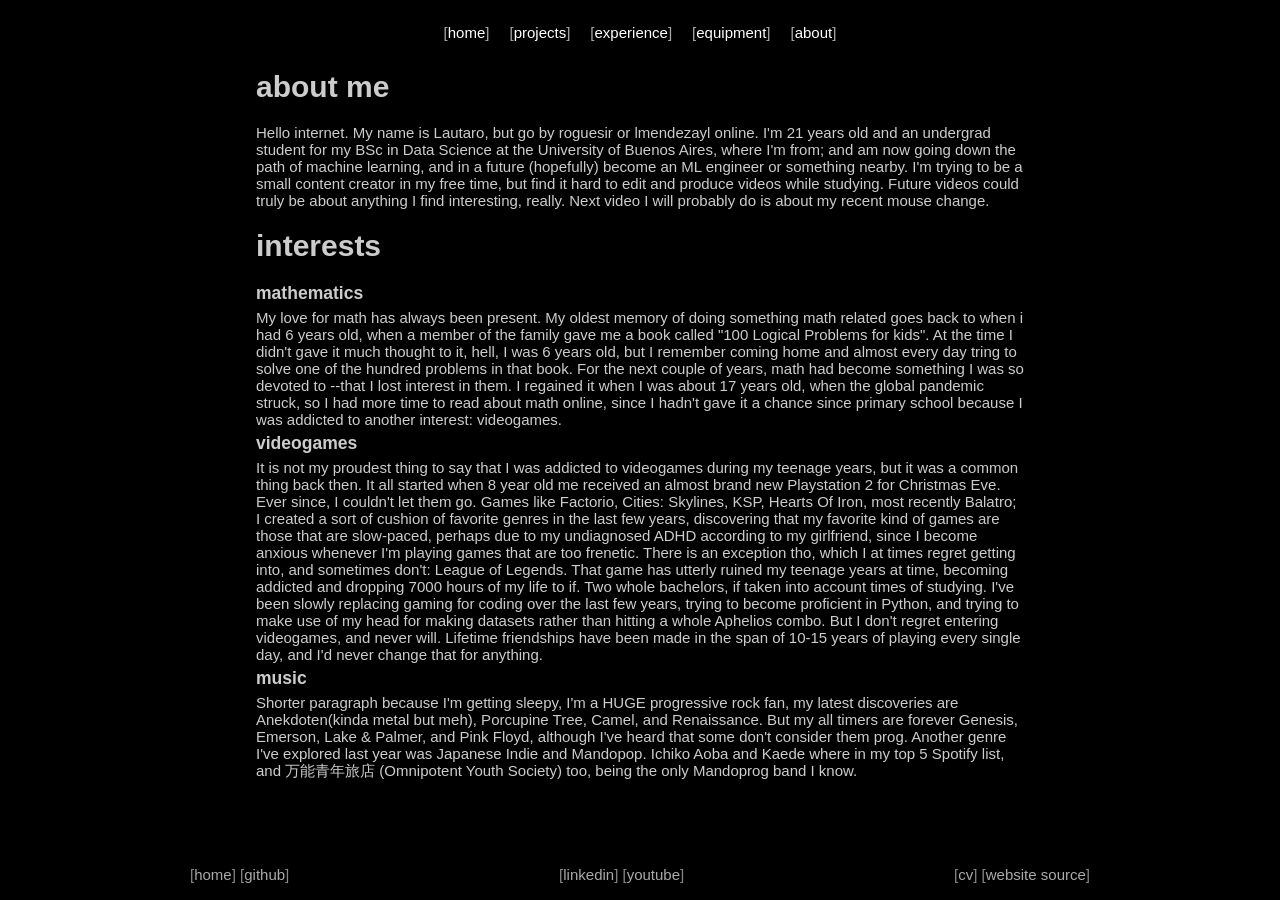
==== about.html @ 7fe7c4bc "agregue about y equipment" ====
<?xml version="1.0" encoding="utf-8"?>
<!DOCTYPE html PUBLIC "-//W3C//DTD XHTML 1.0 Strict//EN" "http://www.w3.org/TR/xhtml1/DTD/xhtml1-strict.dtd">
<html xmlns="http://www.w3.org/1999/xhtml" lang="en" xml:lang="en">

<head>
    <!-- 06.07.24 15:10 -->
    <meta http-equiv="Content-Type" content="text/html;charset=utf-8" />
    <meta name="viewport" content="width=device-width, initial-scale=1" />
    <title>welcome | home</title>
    <meta name="author" content="Lautaro" />
    <link rel='stylesheet' type='text/css' href='assets/css/common.css'>
    <link rel='stylesheet' type='text/css' href='assets/css/main.css'>
    <link rel='icon' type='image/png' href='./images/art/personal_logo.png'>
    <meta name='viewport' content='width=device-width, initial-scale=.5'>
    <meta charset='utf-8' />
    <base target='_blank' />
    <script src='assets/js/vim.js'></script>
</head>

<body>
    <div id="preamble" class="status">
        <ul class='header banner'>
            <li><a target='_parent' href='.'>home</a></li>
            <li><a target='_parent' href='./projects.html'>projects</a></li>
            <li><a target='_parent' href='./experience.html'>experience</a></li>
            <li><a target='_parent' href='./equipment.html'>equipment</a></li>
            <li><a target='_parent' href='./about.html'>about</a></li>
        </ul>
    </div>

    <div class="contentBlock" id="content">
        <div>
            <h1>about me</h1>
            <div>
                Hello internet. My name is Lautaro, but go by roguesir or lmendezayl online. I'm 21 years old and an undergrad student for my BSc in Data Science at the University of Buenos Aires, where I'm from; and am now going down the path of machine learning, 
                and in a future (hopefully) become an ML engineer or something nearby. I'm trying to be a small content creator in my free time, but find it hard to edit and produce videos while studying. 
                Future videos could truly be about anything I find interesting, really. Next video I will probably do is about my recent mouse change. 
            </div>
            <h1>interests</h1>
            <h3>mathematics</h3>
            <div>
                My love for math has always been present. My oldest memory of doing something math related goes back to when i had 6 years old, when a member of the family gave me a book called 
                "100 Logical Problems for kids". At the time I didn't gave it much thought to it, hell, I was 6 years old, but I remember coming home and almost every day tring to solve one of the hundred 
                problems in that book. For the next couple of years, math had become something I was so devoted to --that I lost interest in them. I regained it when I was about 17 years old, when the global
                pandemic struck, so I had more time to read about math online, since I hadn't gave it a chance since primary school because I was addicted to another interest: videogames.
            </div>
            <h3>videogames</h3>
            <div>
                It is not my proudest thing to say that I was addicted to videogames during my teenage years, but it was a common thing back then. It all started when 8 year old me received an almost brand new
                Playstation 2 for Christmas Eve. Ever since, I couldn't let them go. Games like Factorio, Cities: Skylines, KSP, Hearts Of Iron, most recently Balatro; I created a sort of cushion of favorite genres in the last few years, discovering that my favorite kind of games
                are those that are slow-paced, perhaps due to my undiagnosed ADHD according to my girlfriend, since I become anxious whenever I'm playing games that are too frenetic. There is an exception tho, which I at times regret 
                getting into, and sometimes don't: League of Legends. That game has utterly ruined my teenage years at time, becoming addicted and dropping 7000 hours of my life to if. Two whole bachelors, if taken into account times of studying. 
                I've been slowly replacing gaming for coding over the last few years, trying to become proficient in Python, and trying to make use of my head for making datasets rather than hitting a whole Aphelios combo. But I don't regret 
                entering videogames, and never will. Lifetime friendships have been made in the span of 10-15 years of playing every single day, and I'd never change that for anything. 
            </div>
            <h3>music</h3>
            Shorter paragraph because I'm getting sleepy, I'm a HUGE progressive rock fan, my latest discoveries are Anekdoten(kinda metal but meh), Porcupine Tree, Camel, and Renaissance. But my all timers are forever Genesis,
            Emerson, Lake & Palmer, and Pink Floyd, although I've heard that some don't consider them prog. Another genre I've explored last year was Japanese Indie and Mandopop. Ichiko Aoba and Kaede where in my top 5 Spotify 
            list, and 万能青年旅店 (Omnipotent Youth Society) too, being the only Mandoprog band I know.  
        </div>

        <div id="postamble" class="status">
            <div>
                <ul class='footer banner' style='margin-top:0px; margin-bottom:0px;'>
                    <span class='footer-container'>
                        <span>
                            <li><a href='https://lmendezayl.github.io'>home</a></li>
                            <li><a target='_parent' href='https://github.com/lmendezayl/'>github</a></li>
                        </span>
                        <span>
                            <li><a href='https://www.linkedin.com/in/lmendezayala/'>linkedin</a></li>
                            <li><a target='_parent' href='https://www.youtube.com/@laumendezay'>youtube</a></li>
                        </span>
                        <span>
                            <li><a target='_parent' href='./cv.pdf'>cv</a></li>
                            <li><a target='_parent' href='https://github.com/lmendezayl/lmendezayl.github.io'>website
                                    source</a>
                            </li>
                        </span>
                    </span>
                </ul>
            </div>
        </div>
</body>

</html>
---- assets/css/common.css ----
@font-face {
    font-family: "Hack";
    src: url('../fonts/Hack-Regular.ttf'),
        url('../fonts/Hack-Bold.ttf'),
        url('../fonts/Hack-Italic.ttf'),
        url('../fonts/Hack-BoldItalic.ttf')
}

body {
    font-family: "Hack", Arial;
    background-color: #000000;
    color: #cccccc;
    margin-top: 0px;
    max-width: 1600px;
    margin-left: auto;
    margin-right: auto;
    font-size: 15px;
}

h2 {
    font-size: 27px;
    margin: 0;
}

.banner li {
    overflow: hidden;
    display: inline-block;
    height: 30px;
}

.banner li a {
    color: #ffffff;
    z-index: 5;
    display: inline-block;
    text-align: center;
    padding: 4px 10px;
    text-decoration: none;
}

.banner li a::before {
    content: "[";
    color: #aaaaaa;
}

.banner li a::after {
    content: "]";
    color: #aaaaaa;
}

.banner li a:hover {
    transition: .15s;
    text-decoration-line: underline;
    text-decoration-style:dotted;
    color: #9999ff;
}

.blocks {
    max-width: 1400px;
    margin-right: auto;
    margin-left: auto;
    padding-right: 60px;
    padding-left: 60px;
    display: flex;
    flex-direction: row;
    flex-wrap: wrap;
    align-items: center;
    align-content: center;
    justify-content: center;
}

.divider {
    font-size: 28px;
    text-align: center;
    margin-top: 30px;
}

.footer {
    width: 80%;
    margin-right: 10%;
    margin-left: 10%;
    position: fixed;
    bottom: 0;
    left: 0;
    background-color: black;
    text-align: center;
    padding: 5px 0px;
    z-index: 5;
    font-size: 15px;
}

.footer li a {
    color: #aaaaaa;
    padding: 4px 0px;
}

.footer li a::after,
.footer li a::before {
    color: #888888;
}

.footer-container {
    display: flex;
    max-width: 900px;
    margin-left: auto;
    margin-right: auto;
    justify-content: space-between;
}

.header {
    margin-top: 20px;
    margin-bottom: 20px;
    max-width: 1600px;
    width: 80%;
    margin-right: 10%;
    margin-left: 10%;
    display: flex;
    flex-wrap: wrap;
    justify-content: center;
    font-size: 15px;
    z-index: 5;
    list-style: none;
    padding: 0;
    overflow: hidden;
    position: sticky;
    top: 0;
    min-height: 30px;
    text-align: center;
}

.copiable {
    cursor: pointer;
    padding: 5px;
    border-radius: 4px;
    transition: all 0.3s;
}

.copiable:hover {
    background: #5555cc;
}

.copiado {
    background: #09095a !important;
}
---- assets/css/main.css ----
h2 {
    font-size: 18px;
    margin: 0;
    
}

.blocks {
	max-width: 1400px;
	margin-right: auto;
	margin-left: auto;
	padding-right:60px;
	padding-left:60px;
	display: flex;
	flex-direction: row;
	flex-wrap: wrap;
	align-items: center;
	align-content: center;
	justify-content: center;
}

.blocks img {
	display:inline-block;
	position: relative;
	max-width: 370px;
	overflow: hidden;
	max-height: 320px;
	margin: 15px;
    border-radius: 5px;
	z-index: 1;
    border-radius: 5px;
}

.blog {
    width: 70%;
    margin-right: auto;
    margin-left: auto;
    max-width: 1000px;
}

.comment {
    font-size: 18px;
    max-width: 1000px; 
    color: #707070;
    margin: 0; 
    margin-right: auto; 
    margin-left:auto;
    text-align: center;
}

.contentBlock {
    text-align: left;
    max-width: 60%;
    margin-right: auto;
    margin-left: auto;
}

.contentBlock h2 {
    margin-bottom: 10px;
    margin-top: 10px;
}

.contentBlock h3 {
    margin: 5px 0px;
}

.contentBlock p {
    width: auto;
    margin: 5px 0px;
}

.contentBlock .divider {
    margin-top: 60px;
}

.footer li a {
    color: #aaaaaa;
}

.footer li a::after, .footer li a::before {
    color: #888888;
}

.hint {
    max-width: 50%;
    margin-left: auto;
    margin-right: auto;
    margin-bottom: 30px;
    color: #9999ff;
    text-align: center;
    font-size: 14px;
    font-style: italic;
}

.intro {
    max-width: 900px;
    width: 70%;
    margin-right: auto; 
    margin-left: auto; 
    text-align: justify; 
    font-size: 15px;
}

.logo {
    display: block;
    max-height: 280px;
    max-width: 100px;
    overflow: hidden;
    border-radius: 10px;
    margin-right: 3%;
    width: auto;
    height: 100%;
}

.main {
    max-width: 1400px;
    margin-right: auto;
    margin-left: auto;
    margin-bottom: 80px;
    margin-top: 30px;
    display: flex;
    flex-direction: column;
    text-align: center;
}

.outline-2 {
    margin: 30px 0px;
}

.publinks {
    color: #bbbbbb;
    font-size: 18px;
    margin-top: 5px;
}

.publinks a {
    color: inherit;
}

.profile {
    max-width: 50%;
}

.subtitle {
    font-size: 18px;
    color: #9999ff;
    width: 70%;
    margin-right: auto; 
    margin-left: auto; 
    text-align: justify; 
}

.title {
    font-size: 18px;
    max-width: 900px;
    width: 70%;
    margin-right: auto; 
    margin-left: auto; 
    text-align: justify; 

}
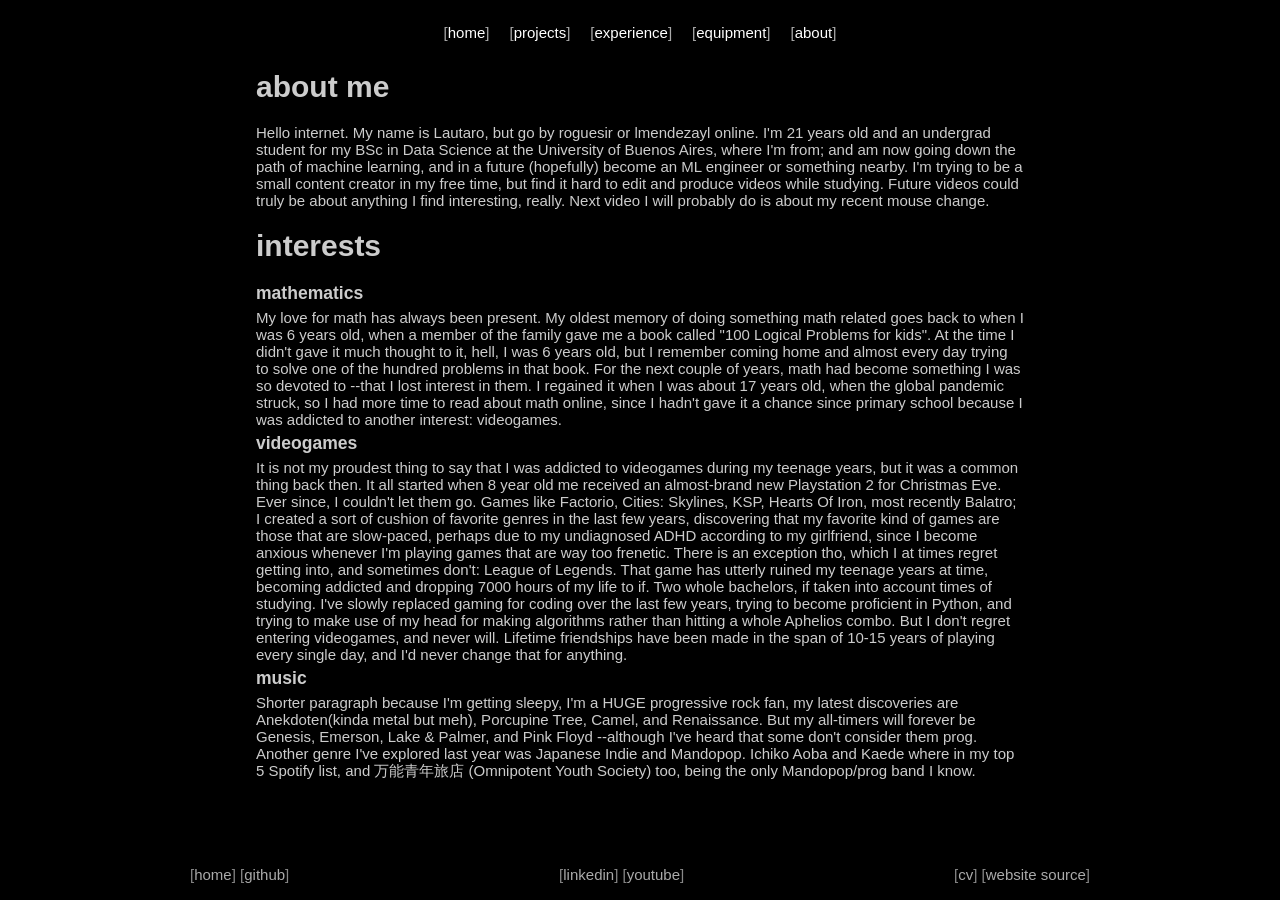
==== commit baf19084: "typos" ====
--- a/about.html
+++ b/about.html
@@ -39,24 +39,26 @@
             <h1>interests</h1>
             <h3>mathematics</h3>
             <div>
-                My love for math has always been present. My oldest memory of doing something math related goes back to when i had 6 years old, when a member of the family gave me a book called 
-                "100 Logical Problems for kids". At the time I didn't gave it much thought to it, hell, I was 6 years old, but I remember coming home and almost every day tring to solve one of the hundred 
+                My love for math has always been present. My oldest memory of doing something math related goes back to when I was 6 years old, when a member of the family gave me a book called 
+                "100 Logical Problems for kids". At the time I didn't gave it much thought to it, hell, I was 6 years old, but I remember coming home and almost every day trying to solve one of the hundred 
                 problems in that book. For the next couple of years, math had become something I was so devoted to --that I lost interest in them. I regained it when I was about 17 years old, when the global
                 pandemic struck, so I had more time to read about math online, since I hadn't gave it a chance since primary school because I was addicted to another interest: videogames.
             </div>
             <h3>videogames</h3>
             <div>
-                It is not my proudest thing to say that I was addicted to videogames during my teenage years, but it was a common thing back then. It all started when 8 year old me received an almost brand new
+                It is not my proudest thing to say that I was addicted to videogames during my teenage years, but it was a common thing back then. It all started when 8 year old me received an almost-brand new
                 Playstation 2 for Christmas Eve. Ever since, I couldn't let them go. Games like Factorio, Cities: Skylines, KSP, Hearts Of Iron, most recently Balatro; I created a sort of cushion of favorite genres in the last few years, discovering that my favorite kind of games
-                are those that are slow-paced, perhaps due to my undiagnosed ADHD according to my girlfriend, since I become anxious whenever I'm playing games that are too frenetic. There is an exception tho, which I at times regret 
+                are those that are slow-paced, perhaps due to my undiagnosed ADHD according to my girlfriend, since I become anxious whenever I'm playing games that are way too frenetic. There is an exception tho, which I at times regret 
                 getting into, and sometimes don't: League of Legends. That game has utterly ruined my teenage years at time, becoming addicted and dropping 7000 hours of my life to if. Two whole bachelors, if taken into account times of studying. 
-                I've been slowly replacing gaming for coding over the last few years, trying to become proficient in Python, and trying to make use of my head for making datasets rather than hitting a whole Aphelios combo. But I don't regret 
+                I've slowly replaced gaming for coding over the last few years, trying to become proficient in Python, and trying to make use of my head for making algorithms rather than hitting a whole Aphelios combo. But I don't regret 
                 entering videogames, and never will. Lifetime friendships have been made in the span of 10-15 years of playing every single day, and I'd never change that for anything. 
             </div>
             <h3>music</h3>
-            Shorter paragraph because I'm getting sleepy, I'm a HUGE progressive rock fan, my latest discoveries are Anekdoten(kinda metal but meh), Porcupine Tree, Camel, and Renaissance. But my all timers are forever Genesis,
-            Emerson, Lake & Palmer, and Pink Floyd, although I've heard that some don't consider them prog. Another genre I've explored last year was Japanese Indie and Mandopop. Ichiko Aoba and Kaede where in my top 5 Spotify 
-            list, and 万能青年旅店 (Omnipotent Youth Society) too, being the only Mandoprog band I know.  
+            <div>
+                Shorter paragraph because I'm getting sleepy, I'm a HUGE progressive rock fan, my latest discoveries are Anekdoten(kinda metal but meh), Porcupine Tree, Camel, and Renaissance. But my all-timers will forever be Genesis,
+                Emerson, Lake & Palmer, and Pink Floyd --although I've heard that some don't consider them prog. Another genre I've explored last year was Japanese Indie  and Mandopop. Ichiko Aoba and Kaede where in my top 5 Spotify 
+                list, and 万能青年旅店 (Omnipotent Youth Society) too, being the only Mandopop/prog band I know.  
+            </div>
         </div>
 
         <div id="postamble" class="status">
@@ -83,4 +85,4 @@
         </div>
 </body>
 
-</html>+</html>
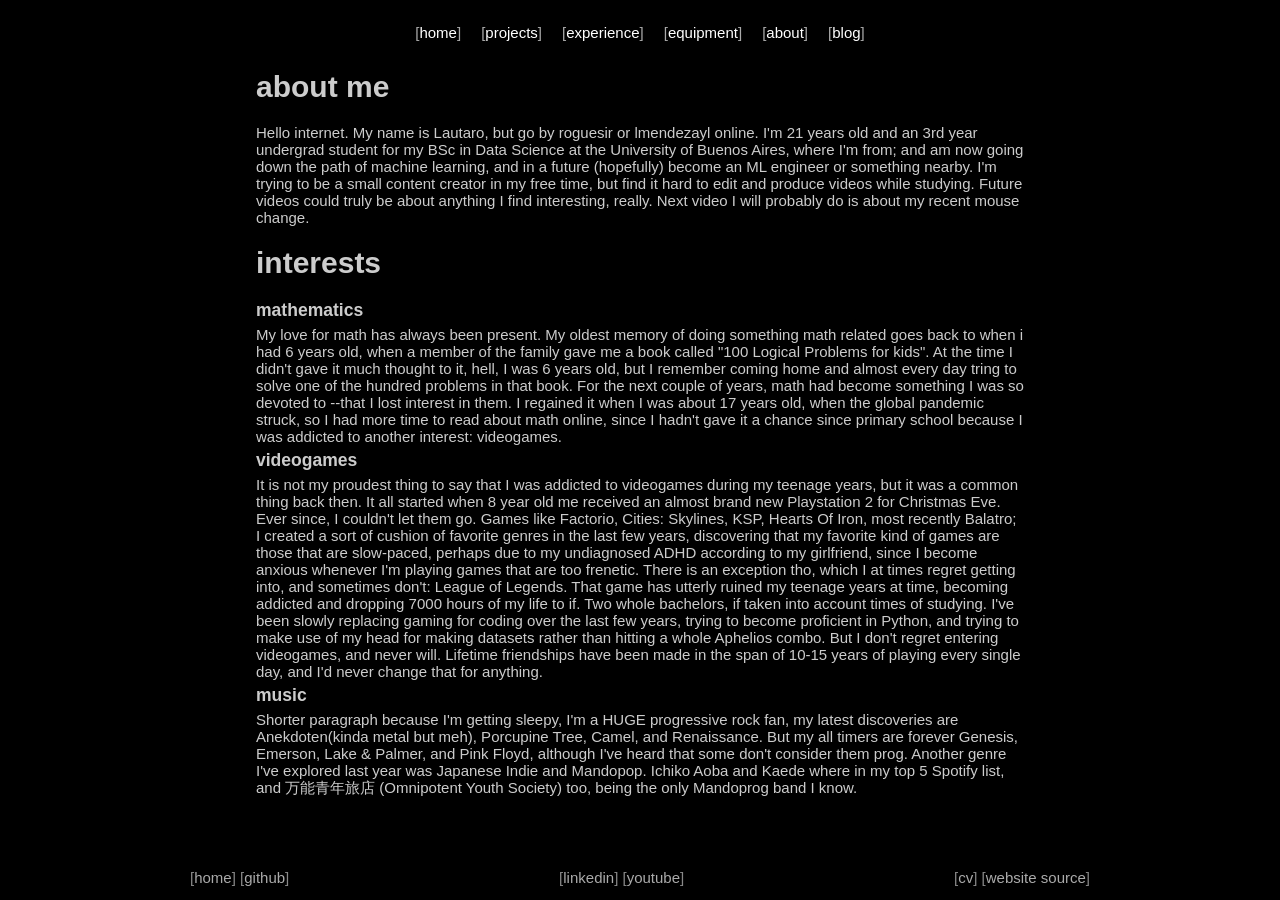
==== commit f9395cb7: "added blog" ====
--- a/about.html
+++ b/about.html
@@ -25,40 +25,39 @@
             <li><a target='_parent' href='./experience.html'>experience</a></li>
             <li><a target='_parent' href='./equipment.html'>equipment</a></li>
             <li><a target='_parent' href='./about.html'>about</a></li>
-        </ul>
+            <li><a target='_parent' href='./blog.html'>blog</a></li>
+            </ul>
     </div>
 
     <div class="contentBlock" id="content">
         <div>
             <h1>about me</h1>
             <div>
-                Hello internet. My name is Lautaro, but go by roguesir or lmendezayl online. I'm 21 years old and an undergrad student for my BSc in Data Science at the University of Buenos Aires, where I'm from; and am now going down the path of machine learning, 
+                Hello internet. My name is Lautaro, but go by roguesir or lmendezayl online. I'm 21 years old and an 3rd year undergrad student for my BSc in Data Science at the University of Buenos Aires, where I'm from; and am now going down the path of machine learning, 
                 and in a future (hopefully) become an ML engineer or something nearby. I'm trying to be a small content creator in my free time, but find it hard to edit and produce videos while studying. 
                 Future videos could truly be about anything I find interesting, really. Next video I will probably do is about my recent mouse change. 
             </div>
             <h1>interests</h1>
             <h3>mathematics</h3>
             <div>
-                My love for math has always been present. My oldest memory of doing something math related goes back to when I was 6 years old, when a member of the family gave me a book called 
-                "100 Logical Problems for kids". At the time I didn't gave it much thought to it, hell, I was 6 years old, but I remember coming home and almost every day trying to solve one of the hundred 
+                My love for math has always been present. My oldest memory of doing something math related goes back to when i had 6 years old, when a member of the family gave me a book called 
+                "100 Logical Problems for kids". At the time I didn't gave it much thought to it, hell, I was 6 years old, but I remember coming home and almost every day tring to solve one of the hundred 
                 problems in that book. For the next couple of years, math had become something I was so devoted to --that I lost interest in them. I regained it when I was about 17 years old, when the global
                 pandemic struck, so I had more time to read about math online, since I hadn't gave it a chance since primary school because I was addicted to another interest: videogames.
             </div>
             <h3>videogames</h3>
             <div>
-                It is not my proudest thing to say that I was addicted to videogames during my teenage years, but it was a common thing back then. It all started when 8 year old me received an almost-brand new
+                It is not my proudest thing to say that I was addicted to videogames during my teenage years, but it was a common thing back then. It all started when 8 year old me received an almost brand new
                 Playstation 2 for Christmas Eve. Ever since, I couldn't let them go. Games like Factorio, Cities: Skylines, KSP, Hearts Of Iron, most recently Balatro; I created a sort of cushion of favorite genres in the last few years, discovering that my favorite kind of games
-                are those that are slow-paced, perhaps due to my undiagnosed ADHD according to my girlfriend, since I become anxious whenever I'm playing games that are way too frenetic. There is an exception tho, which I at times regret 
+                are those that are slow-paced, perhaps due to my undiagnosed ADHD according to my girlfriend, since I become anxious whenever I'm playing games that are too frenetic. There is an exception tho, which I at times regret 
                 getting into, and sometimes don't: League of Legends. That game has utterly ruined my teenage years at time, becoming addicted and dropping 7000 hours of my life to if. Two whole bachelors, if taken into account times of studying. 
-                I've slowly replaced gaming for coding over the last few years, trying to become proficient in Python, and trying to make use of my head for making algorithms rather than hitting a whole Aphelios combo. But I don't regret 
+                I've been slowly replacing gaming for coding over the last few years, trying to become proficient in Python, and trying to make use of my head for making datasets rather than hitting a whole Aphelios combo. But I don't regret 
                 entering videogames, and never will. Lifetime friendships have been made in the span of 10-15 years of playing every single day, and I'd never change that for anything. 
             </div>
             <h3>music</h3>
-            <div>
-                Shorter paragraph because I'm getting sleepy, I'm a HUGE progressive rock fan, my latest discoveries are Anekdoten(kinda metal but meh), Porcupine Tree, Camel, and Renaissance. But my all-timers will forever be Genesis,
-                Emerson, Lake & Palmer, and Pink Floyd --although I've heard that some don't consider them prog. Another genre I've explored last year was Japanese Indie  and Mandopop. Ichiko Aoba and Kaede where in my top 5 Spotify 
-                list, and 万能青年旅店 (Omnipotent Youth Society) too, being the only Mandopop/prog band I know.  
-            </div>
+            Shorter paragraph because I'm getting sleepy, I'm a HUGE progressive rock fan, my latest discoveries are Anekdoten(kinda metal but meh), Porcupine Tree, Camel, and Renaissance. But my all timers are forever Genesis,
+            Emerson, Lake & Palmer, and Pink Floyd, although I've heard that some don't consider them prog. Another genre I've explored last year was Japanese Indie and Mandopop. Ichiko Aoba and Kaede where in my top 5 Spotify 
+            list, and 万能青年旅店 (Omnipotent Youth Society) too, being the only Mandoprog band I know.  
         </div>
 
         <div id="postamble" class="status">
@@ -85,4 +84,4 @@
         </div>
 </body>
 
-</html>
+</html>
--- a/assets/css/common.css
+++ b/assets/css/common.css
@@ -23,7 +23,6 @@
 }
 
 .banner li {
-    overflow: hidden;
     display: inline-block;
     height: 30px;
 }
@@ -120,7 +119,6 @@
     z-index: 5;
     list-style: none;
     padding: 0;
-    overflow: hidden;
     position: sticky;
     top: 0;
     min-height: 30px;
--- a/assets/css/main.css
+++ b/assets/css/main.css
@@ -30,11 +30,13 @@
     border-radius: 5px;
 }
 
-.blog {
+.blog_posts {
     width: 70%;
     margin-right: auto;
     margin-left: auto;
+    text-align: left;
     max-width: 1000px;
+    font-size: 15px
 }
 
 .comment {
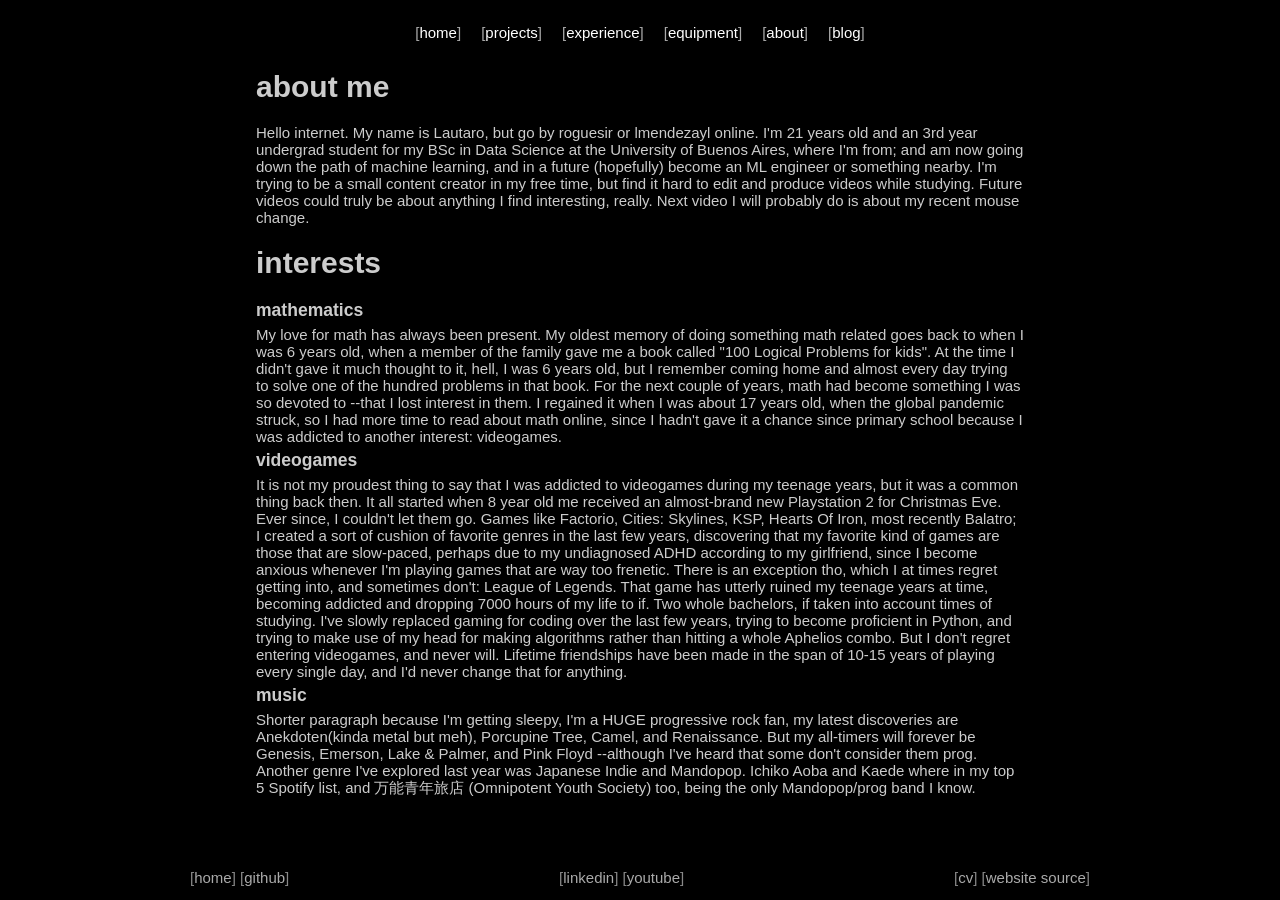
==== commit 9adbfadd: "Merge branch 'main' of https://github.com/lmendezayl/lmendezayl.github.io" ====
--- a/about.html
+++ b/about.html
@@ -40,24 +40,26 @@
             <h1>interests</h1>
             <h3>mathematics</h3>
             <div>
-                My love for math has always been present. My oldest memory of doing something math related goes back to when i had 6 years old, when a member of the family gave me a book called 
-                "100 Logical Problems for kids". At the time I didn't gave it much thought to it, hell, I was 6 years old, but I remember coming home and almost every day tring to solve one of the hundred 
+                My love for math has always been present. My oldest memory of doing something math related goes back to when I was 6 years old, when a member of the family gave me a book called 
+                "100 Logical Problems for kids". At the time I didn't gave it much thought to it, hell, I was 6 years old, but I remember coming home and almost every day trying to solve one of the hundred 
                 problems in that book. For the next couple of years, math had become something I was so devoted to --that I lost interest in them. I regained it when I was about 17 years old, when the global
                 pandemic struck, so I had more time to read about math online, since I hadn't gave it a chance since primary school because I was addicted to another interest: videogames.
             </div>
             <h3>videogames</h3>
             <div>
-                It is not my proudest thing to say that I was addicted to videogames during my teenage years, but it was a common thing back then. It all started when 8 year old me received an almost brand new
+                It is not my proudest thing to say that I was addicted to videogames during my teenage years, but it was a common thing back then. It all started when 8 year old me received an almost-brand new
                 Playstation 2 for Christmas Eve. Ever since, I couldn't let them go. Games like Factorio, Cities: Skylines, KSP, Hearts Of Iron, most recently Balatro; I created a sort of cushion of favorite genres in the last few years, discovering that my favorite kind of games
-                are those that are slow-paced, perhaps due to my undiagnosed ADHD according to my girlfriend, since I become anxious whenever I'm playing games that are too frenetic. There is an exception tho, which I at times regret 
+                are those that are slow-paced, perhaps due to my undiagnosed ADHD according to my girlfriend, since I become anxious whenever I'm playing games that are way too frenetic. There is an exception tho, which I at times regret 
                 getting into, and sometimes don't: League of Legends. That game has utterly ruined my teenage years at time, becoming addicted and dropping 7000 hours of my life to if. Two whole bachelors, if taken into account times of studying. 
-                I've been slowly replacing gaming for coding over the last few years, trying to become proficient in Python, and trying to make use of my head for making datasets rather than hitting a whole Aphelios combo. But I don't regret 
+                I've slowly replaced gaming for coding over the last few years, trying to become proficient in Python, and trying to make use of my head for making algorithms rather than hitting a whole Aphelios combo. But I don't regret 
                 entering videogames, and never will. Lifetime friendships have been made in the span of 10-15 years of playing every single day, and I'd never change that for anything. 
             </div>
             <h3>music</h3>
-            Shorter paragraph because I'm getting sleepy, I'm a HUGE progressive rock fan, my latest discoveries are Anekdoten(kinda metal but meh), Porcupine Tree, Camel, and Renaissance. But my all timers are forever Genesis,
-            Emerson, Lake & Palmer, and Pink Floyd, although I've heard that some don't consider them prog. Another genre I've explored last year was Japanese Indie and Mandopop. Ichiko Aoba and Kaede where in my top 5 Spotify 
-            list, and 万能青年旅店 (Omnipotent Youth Society) too, being the only Mandoprog band I know.  
+            <div>
+                Shorter paragraph because I'm getting sleepy, I'm a HUGE progressive rock fan, my latest discoveries are Anekdoten(kinda metal but meh), Porcupine Tree, Camel, and Renaissance. But my all-timers will forever be Genesis,
+                Emerson, Lake & Palmer, and Pink Floyd --although I've heard that some don't consider them prog. Another genre I've explored last year was Japanese Indie  and Mandopop. Ichiko Aoba and Kaede where in my top 5 Spotify 
+                list, and 万能青年旅店 (Omnipotent Youth Society) too, being the only Mandopop/prog band I know.  
+            </div>
         </div>
 
         <div id="postamble" class="status">
@@ -84,4 +86,4 @@
         </div>
 </body>
 
-</html>+</html>
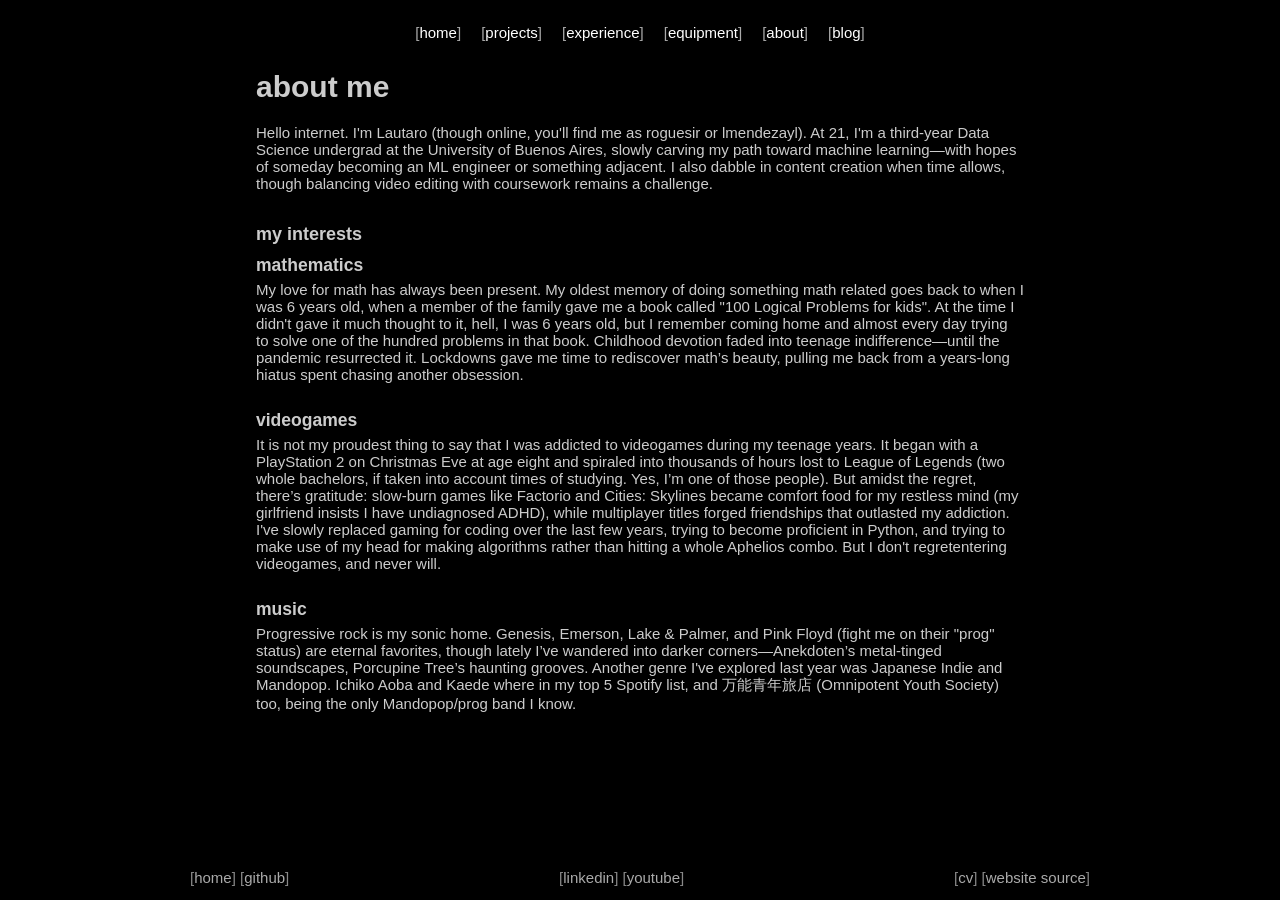
==== commit fcb5b492: "update titles and links for consistency; adjust profile max-width" ====
--- a/about.html
+++ b/about.html
@@ -6,7 +6,7 @@
     <!-- 06.07.24 15:10 -->
     <meta http-equiv="Content-Type" content="text/html;charset=utf-8" />
     <meta name="viewport" content="width=device-width, initial-scale=1" />
-    <title>welcome | home</title>
+    <title>about | lmendezayl</title>
     <meta name="author" content="Lautaro" />
     <link rel='stylesheet' type='text/css' href='assets/css/common.css'>
     <link rel='stylesheet' type='text/css' href='assets/css/main.css'>
@@ -26,39 +26,52 @@
             <li><a target='_parent' href='./equipment.html'>equipment</a></li>
             <li><a target='_parent' href='./about.html'>about</a></li>
             <li><a target='_parent' href='./blog.html'>blog</a></li>
-            </ul>
+        </ul>
     </div>
 
     <div class="contentBlock" id="content">
         <div>
             <h1>about me</h1>
             <div>
-                Hello internet. My name is Lautaro, but go by roguesir or lmendezayl online. I'm 21 years old and an 3rd year undergrad student for my BSc in Data Science at the University of Buenos Aires, where I'm from; and am now going down the path of machine learning, 
-                and in a future (hopefully) become an ML engineer or something nearby. I'm trying to be a small content creator in my free time, but find it hard to edit and produce videos while studying. 
-                Future videos could truly be about anything I find interesting, really. Next video I will probably do is about my recent mouse change. 
+                Hello internet. I'm Lautaro (though online, you'll find me as roguesir or lmendezayl). At 21, I'm a
+                third-year Data Science undergrad at the University of Buenos Aires, slowly carving my path toward
+                machine learning—with hopes of someday becoming an ML engineer or something adjacent.
+                I also dabble in content creation when time allows, though balancing video editing with coursework remains a
+                challenge.
             </div>
-            <h1>interests</h1>
+            <p> &nbsp; </p>
+            <h2>my interests</h2>
             <h3>mathematics</h3>
             <div>
-                My love for math has always been present. My oldest memory of doing something math related goes back to when I was 6 years old, when a member of the family gave me a book called 
-                "100 Logical Problems for kids". At the time I didn't gave it much thought to it, hell, I was 6 years old, but I remember coming home and almost every day trying to solve one of the hundred 
-                problems in that book. For the next couple of years, math had become something I was so devoted to --that I lost interest in them. I regained it when I was about 17 years old, when the global
-                pandemic struck, so I had more time to read about math online, since I hadn't gave it a chance since primary school because I was addicted to another interest: videogames.
+                My love for math has always been present. My oldest memory of doing something math related goes back to
+                when I was 6 years old, when a member of the family gave me a book called
+                "100 Logical Problems for kids". At the time I didn't gave it much thought to it, hell, I was 6 years
+                old, but I remember coming home and almost every day trying to solve one of the hundred
+                problems in that book. Childhood devotion faded into teenage indifference—until the pandemic
+                resurrected it. Lockdowns gave me time to rediscover math’s beauty, pulling me back from a years-long
+                hiatus spent chasing another obsession.
             </div>
+            <p> &nbsp; </p>
             <h3>videogames</h3>
             <div>
-                It is not my proudest thing to say that I was addicted to videogames during my teenage years, but it was a common thing back then. It all started when 8 year old me received an almost-brand new
-                Playstation 2 for Christmas Eve. Ever since, I couldn't let them go. Games like Factorio, Cities: Skylines, KSP, Hearts Of Iron, most recently Balatro; I created a sort of cushion of favorite genres in the last few years, discovering that my favorite kind of games
-                are those that are slow-paced, perhaps due to my undiagnosed ADHD according to my girlfriend, since I become anxious whenever I'm playing games that are way too frenetic. There is an exception tho, which I at times regret 
-                getting into, and sometimes don't: League of Legends. That game has utterly ruined my teenage years at time, becoming addicted and dropping 7000 hours of my life to if. Two whole bachelors, if taken into account times of studying. 
-                I've slowly replaced gaming for coding over the last few years, trying to become proficient in Python, and trying to make use of my head for making algorithms rather than hitting a whole Aphelios combo. But I don't regret 
-                entering videogames, and never will. Lifetime friendships have been made in the span of 10-15 years of playing every single day, and I'd never change that for anything. 
+                It is not my proudest thing to say that I was addicted to videogames during my teenage years. It began
+                with a PlayStation 2 on Christmas Eve at age eight and spiraled into
+                thousands of hours lost to League of Legends (two whole bachelors, if taken into account times of studying. Yes, I’m one of those people). But amidst the regret,
+                there’s gratitude: slow-burn games like Factorio and Cities: Skylines became comfort food for my
+                restless mind (my girlfriend insists I have undiagnosed ADHD), while multiplayer titles forged
+                friendships that outlasted my addiction. 
+                I've slowly replaced gaming for coding over the last few years, trying to become proficient in Python,
+                and trying to make use of my head for making algorithms rather than hitting a whole Aphelios combo. But
+                I don't regretentering videogames, and never will.
             </div>
+            <p> &nbsp; </p>
             <h3>music</h3>
             <div>
-                Shorter paragraph because I'm getting sleepy, I'm a HUGE progressive rock fan, my latest discoveries are Anekdoten(kinda metal but meh), Porcupine Tree, Camel, and Renaissance. But my all-timers will forever be Genesis,
-                Emerson, Lake & Palmer, and Pink Floyd --although I've heard that some don't consider them prog. Another genre I've explored last year was Japanese Indie  and Mandopop. Ichiko Aoba and Kaede where in my top 5 Spotify 
-                list, and 万能青年旅店 (Omnipotent Youth Society) too, being the only Mandopop/prog band I know.  
+                Progressive rock is my sonic home. Genesis, Emerson, Lake & Palmer, and Pink Floyd (fight me on their
+                "prog" status) are eternal favorites, though lately I’ve wandered into darker corners—Anekdoten’s
+                metal-tinged soundscapes, Porcupine Tree’s haunting grooves. Another genre I've explored last year was
+                Japanese Indie and Mandopop. Ichiko Aoba and Kaede where in my top 5 Spotify list, and 万能青年旅店
+                (Omnipotent Youth Society) too, being the only Mandopop/prog band I know.
             </div>
         </div>
 
@@ -72,7 +85,7 @@
                         </span>
                         <span>
                             <li><a href='https://www.linkedin.com/in/lmendezayala/'>linkedin</a></li>
-                            <li><a target='_parent' href='https://www.youtube.com/@laumendezay'>youtube</a></li>
+                            <li><a target='_parent' href='https://www.youtube.com/@lmendezayl'>youtube</a></li>
                         </span>
                         <span>
                             <li><a target='_parent' href='./cv.pdf'>cv</a></li>
@@ -86,4 +99,4 @@
         </div>
 </body>
 
-</html>
+</html>
--- a/assets/css/main.css
+++ b/assets/css/main.css
@@ -139,7 +139,7 @@
 }
 
 .profile {
-    max-width: 50%;
+    max-width: 30%;
 }
 
 .subtitle {
